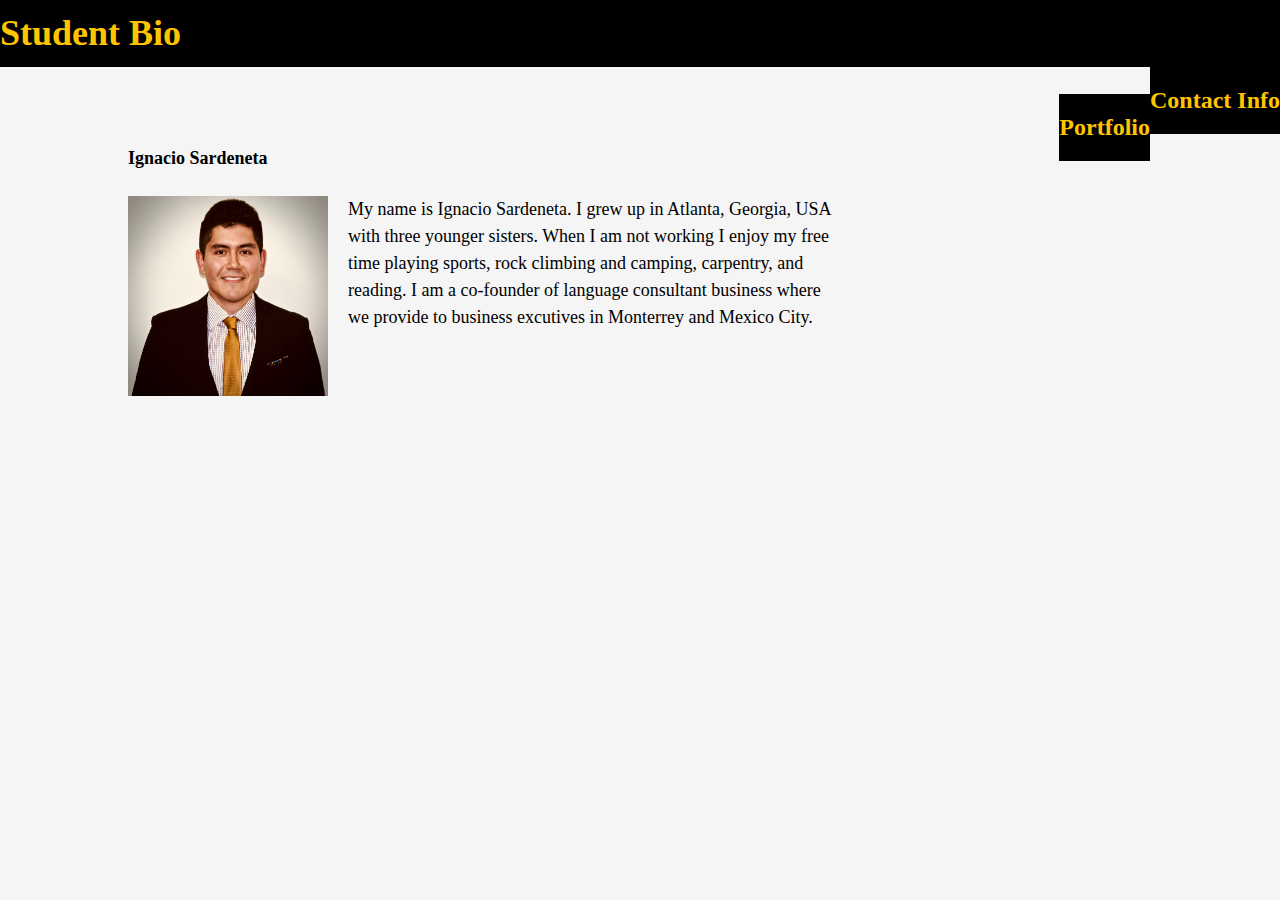
==== index.html @ 7e0a6ea5 "edit read" ====
<!DOCTYPE html>
<html lang="en">

    <title>Student Bio</title>

    <link rel="stylesheet" type="text/css" href="assets/css/style.css">

</head>
<body>
    <header>
        <h1>Student Bio</h1>
        <a href="contact.html"><h2>Contact Info</h2><br></a>
        <a href="porfolio.html"><h3>Portfolio</h3><br></a>
    </header>

    <div class="container">
        
        <section id="main-bio">
            
            <h4>Ignacio Sardeneta</h4>

            <img src="godson.jpg" width="200" height="200" 
            alt="Ignacio Sardenenta" 
            id="bio-image">

<!--The paragraph might be a little bit too long but will find out with the spacing is adjusted.-->
            <p>My name is Ignacio Sardeneta. I grew up in Atlanta, Georgia, USA with three younger sisters. 
                When I am not working I enjoy my free time playing sports, rock climbing and camping, carpentry, and reading. 
                I am a co-founder of language consultant business where we provide to business excutives in Monterrey and Mexico City. 
            </p>
        </section>
    
</div>

</body>
</html>
---- assets/css/style.css ----
body {
    background-color: whitesmoke;
    margin: 0;
    padding: 0;
    font-family: 'Times New Roman', Times, serif;
    font-size: 18px;
    line-height: 150%;
}

/* H1 is the name that is on top of the page. There are a couple of things left to adjust.*/

h1 {
    color: #ffc400;
    background-color: black;
    margin: 0;
    text-align: left;
    padding-top: 20px;
    padding-bottom: 20px;
}

h2 {
    font-size: 24px;
    color: #ffc400;
    background-color: black;
    margin: 0;
    text-align: right;
    padding-top: 20px;
    padding-bottom: 20px;
    float: right;
}

h3{
    font-size: 24px;
    color: #ffc400;
    background-color: black;
    margin: 0;
    text-align: right;
    padding-top: 20px;
    padding-bottom: 20px;
    float: right;
}



.container{
    width: 1024px;
    margin: 0 auto;
}

#main-bio,
#contact-info,
#bio-image {
    float: left;
}

#main-bio {
    width: 70%;
}
#contact-info {
    width: 30%;
    color: peachpuff;
}

#bio-image {
    margin-right: 20px;
    width: 200px;
    height: 200px;
}

/*this are the colors of the links and they are finished. Just need to connect the pages when clicked.*/
a:link{
    color:red;
}

a:visited{
    color: red;
}

a:hover{
    color: peachpuff;
}

a:active{
    color: orangered;
}

li{
    float: left;
}

li a {
    display: inline;
    width: 60px;
    color: white;
    text-align: center;
    padding: 14px 16px;
    text-decoration: none;
}

ul {
    list-style-type: none;
    margin: 0;
    padding: 0;
    overflow: hidden;
    background-color: black;
}
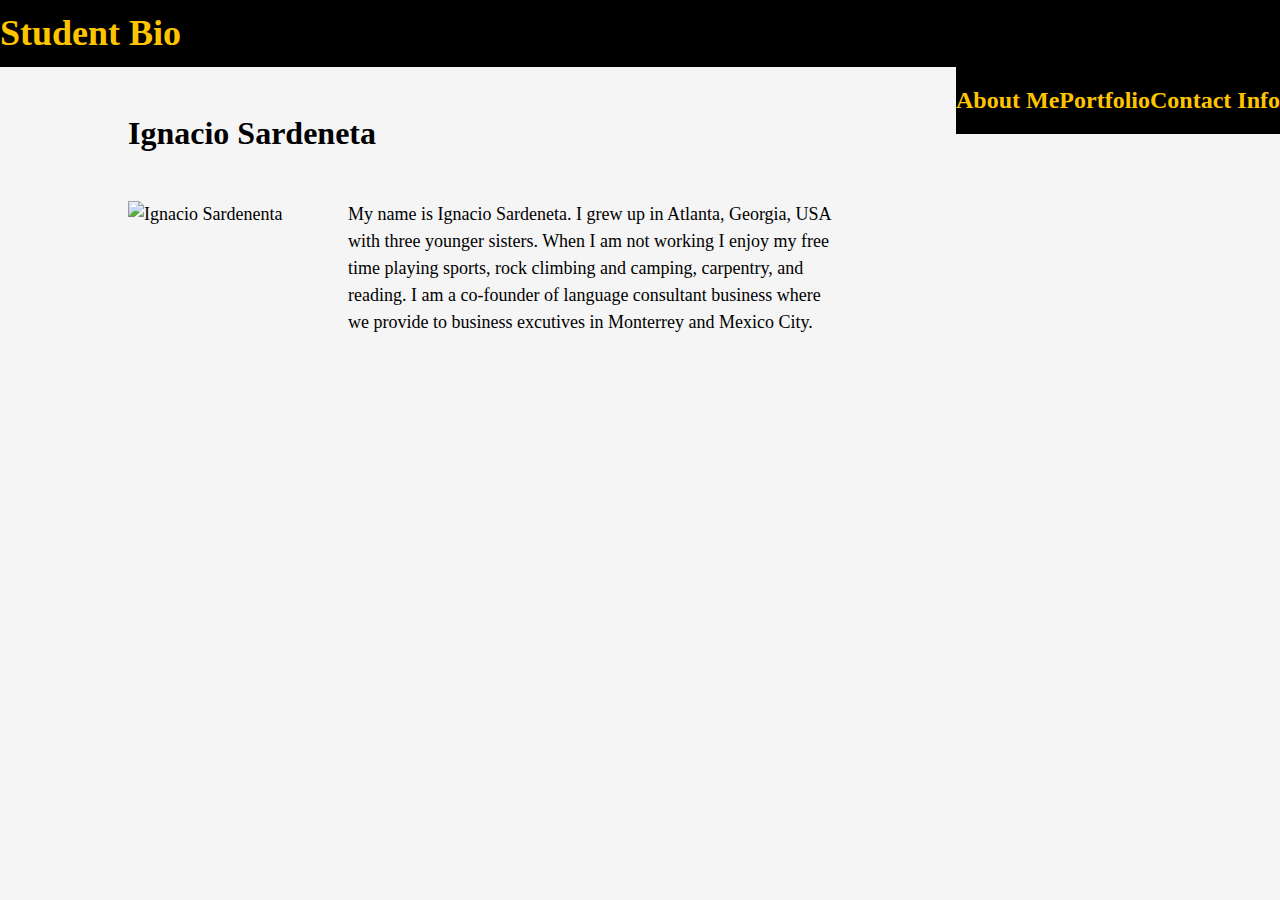
==== commit 3bd93173: "first commit" ====
--- a/index.html
+++ b/index.html
@@ -8,18 +8,19 @@
 </head>
 <body>
     <header>
-        <h1>Student Bio</h1>
-        <a href="contact.html"><h2>Contact Info</h2><br></a>
-        <a href="porfolio.html"><h3>Portfolio</h3><br></a>
+        <h1>Student Bio</h1>   
+        <a href="contact.html"><h2>Contact Info</h2></a>
+        <a href="portfolio.html"><h2>Portfolio</h2></a>
+        <a href="index.html"><h2>About Me</h2></a>
     </header>
 
     <div class="container">
         
         <section id="main-bio">
             
-            <h4>Ignacio Sardeneta</h4>
+            <h5>Ignacio Sardeneta</h5>
 
-            <img src="godson.jpg" width="200" height="200" 
+            <img src="assets/images/godson.jpg" width="200" height="200" 
             alt="Ignacio Sardenenta" 
             id="bio-image">
 
--- a/assets/css/style.css
+++ b/assets/css/style.css
@@ -41,6 +41,11 @@
 }
 
 
+h5{
+    font-size: 32px;
+}
+
+
 
 .container{
     width: 1024px;
@@ -58,7 +63,7 @@
 }
 #contact-info {
     width: 30%;
-    color: peachpuff;
+    color: rebeccapurple;
 }
 
 #bio-image {
@@ -102,5 +107,16 @@
     margin: 0;
     padding: 0;
     overflow: hidden;
-    background-color: black;
 }
+
+@media only screen and (max-width: 600px) {
+    body {
+        background-color: whitesmoke;
+    }
+}
+
+@media only screen and (max-width: 600px) {
+    #main-bio {
+        background-color: whitesmoke;
+    }
+}